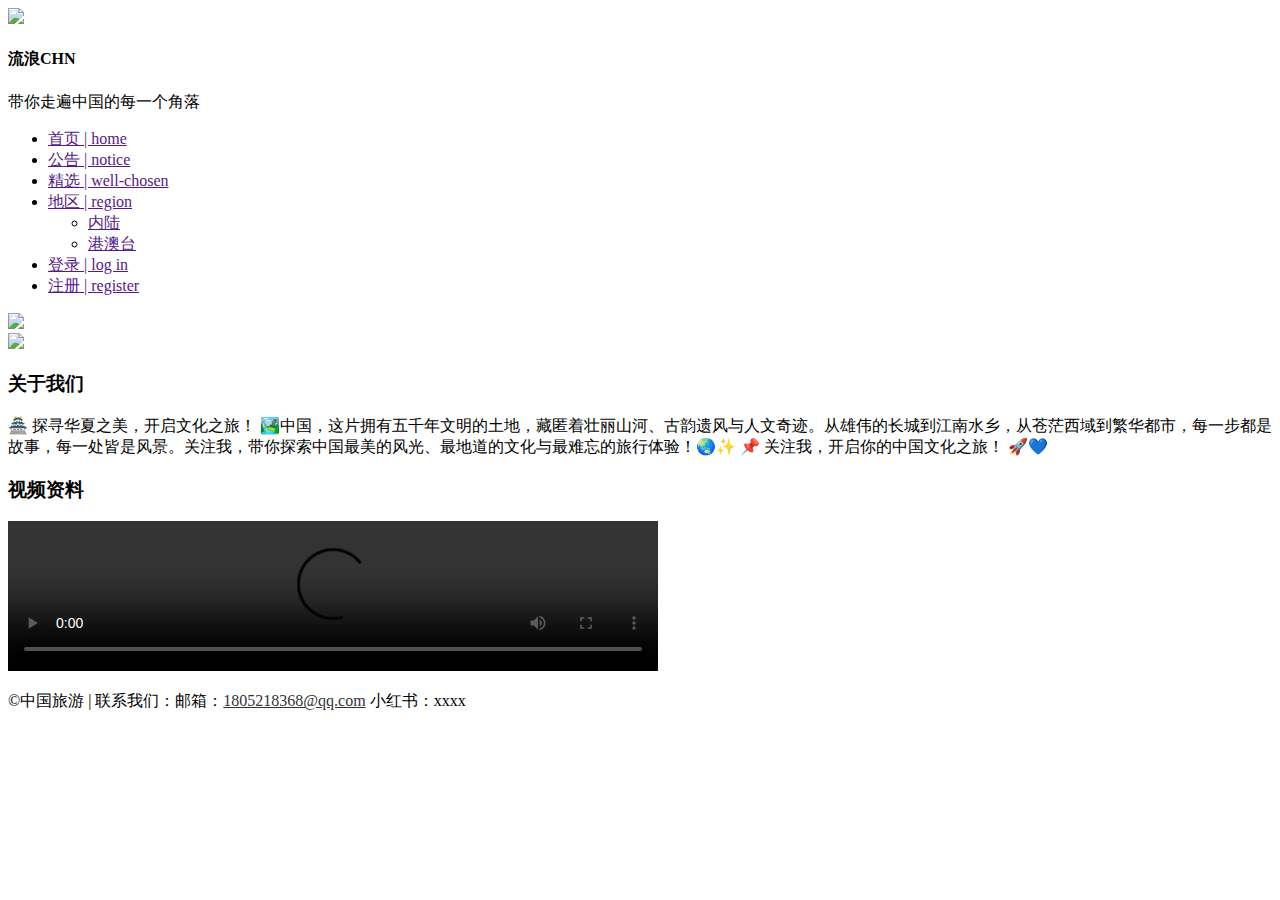
==== index.html @ 7e431ca3 "Add files via upload" ====
<!DOCTYPE html>
<html>
	<link rel="stylesheet" href="/my-website/css/style.css"
	<head>
		<meta charset="utf-8" />
		<title>流浪CHN</title>
	</head>
	<body>
			<div class="logo">
				<img src="img/18E7C05EE128908BE0D51CBB0FF33EA7.png"style="width: 55px; height: auto;">
				<h4>流浪CHN</h4>
				<p>带你走遍中国的每一个角落</p>
			</div>
			<div class="nav">
				<ul>
					<li>
						<a href="">首页 | home</a>
					</li>
					<li>
						<a href="">公告 | notice</a>
					</li>
					<li>
						<a href="">精选 | well-chosen</a>
					</li>
					<li>
						<a href="">地区 | region</a>
						<ul>
							<li>
								<a href="">内陆</a>
							</li>
							<li>
								<a href="">港澳台</a>
							</li>
						</ul>
					</li>
					<li>
						<a href="">登录 | log in</a>
					</li>
					<li>
						<a href="">注册 | register</a>
					</li>
				</ul>
			</div>
		<div class="banner-container">
			<div class="banner-left">
				<img src="img/211DEC85AFDBB904535054BC6CEB147C.png"style="width:580px; height: auto;">
			</div>
			
			<div class="banner-right">
				<img src="img/1CED195FE7F22C5CE40A68F97A63CEF5.png"style="width: 580px; height: auto;">
			</div>
		</div>
			<div class="about">
				<h3>关于我们</h3>
				<p>🏯 探寻华夏之美，开启文化之旅！ 🏞️中国，这片拥有五千年文明的土地，藏匿着壮丽山河、古韵遗风与人文奇迹。从雄伟的长城到江南水乡，从苍茫西域到繁华都市，每一步都是故事，每一处皆是风景。关注我，带你探索中国最美的风光、最地道的文化与最难忘的旅行体验！🌏✨

📌 关注我，开启你的中国文化之旅！ 🚀💙</p>
			</div>
			<div class="about">
				<h3>视频资料</h3>
				<div class="video">
					<video width="650" height="" controls="controls">
					<source src="img/_00000ixyseervz8iw2az2aab151ltvb-1-64.MP4"style="width: 300px; height: auto;">
						
					</video>
					
				</div>
			</div>
			<div class="footer">
				<p>&copy;中国旅游 | 联系我们：邮箱：<a href="mailto:1805218368@qq.com" style="color: #333;">1805218368@qq.com</a>   小红书：xxxx</p>
			</div>
	</body>
</html>
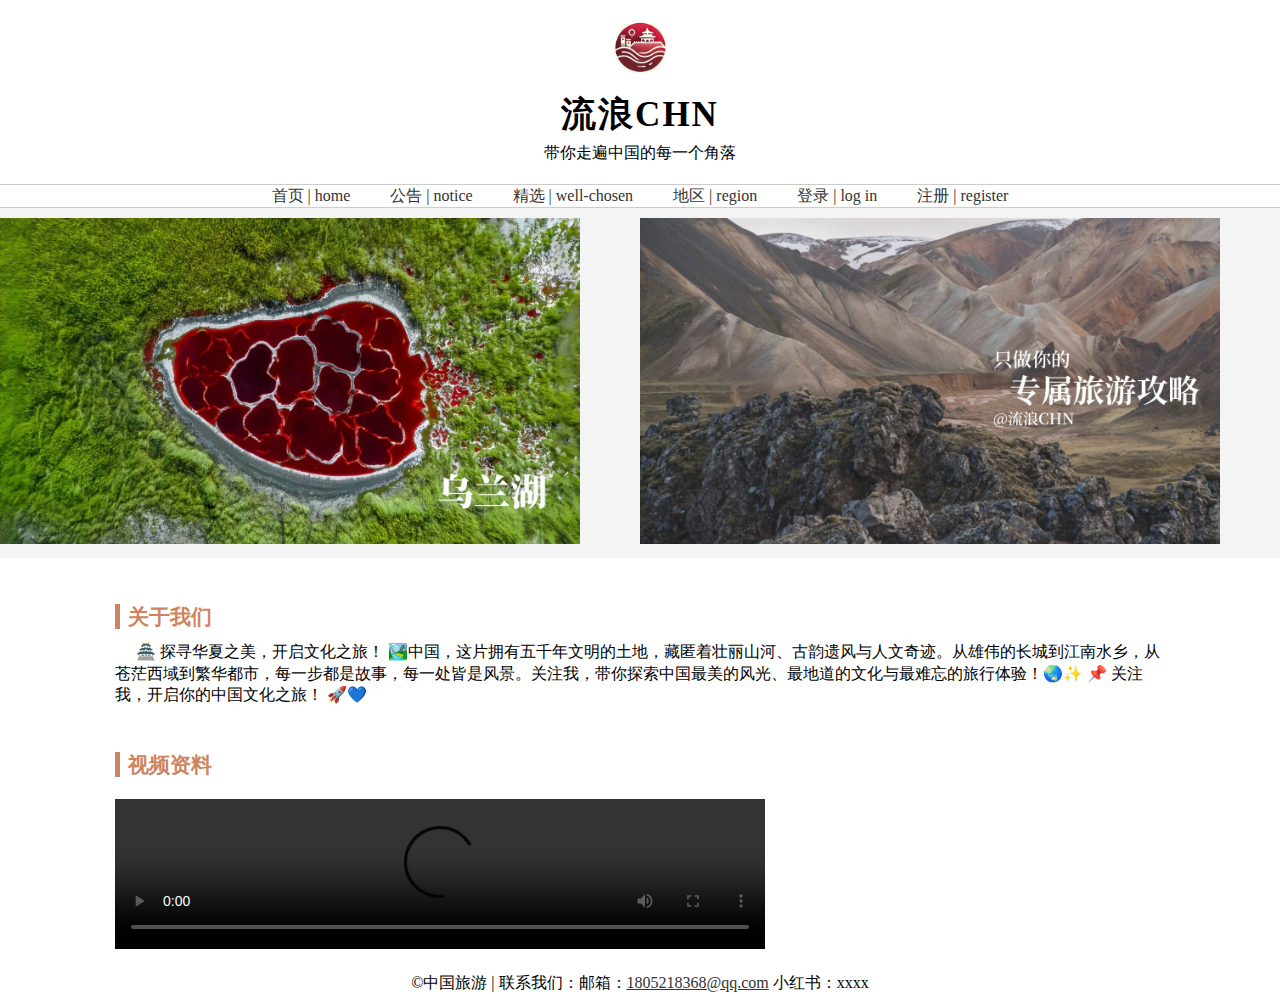
==== commit cbcf1eb2: "Add files via upload" ====
--- a/index.html
+++ b/index.html
@@ -1,6 +1,6 @@
 <!DOCTYPE html>
 <html>
-	<link rel="stylesheet" href="/my-website/css/style.css"
+	<link rel="stylesheet" href="css/style.css"
 	<head>
 		<meta charset="utf-8" />
 		<title>流浪CHN</title>
--- a/css/style.css
+++ b/css/style.css
@@ -0,0 +1,129 @@
+*{
+	margin:0;
+	padding:0;
+}
+	li{
+		list-style:none;
+	}
+    .logo{
+    	width:100%;
+    	text-align:center;
+    	margin:20px 0;
+    }
+    .logo h4{
+		cursor:pointer;
+    	font-size:35px;
+    	letter-spacing:2px;
+		margin:12px 0 5px 0;
+    }
+	.logo h4:hover{
+		color: #ce8460;
+	}
+	.logo p{
+		font-size:16px;
+	}
+	.nav{
+		width: 100%;
+		border-top:1px solid #CCCCCC;
+		border-bottom: 1px solid #CCCCCC;
+	}
+	.nav>ul{
+		display: flex;
+		justify-content:center;
+		padding: 0.3px 0;
+	}
+	.nav>ul li{
+		margin: 0 20px;
+	}
+	.nav>ul>li{
+		position: relative;
+		list-style:none;
+		margin:0 20px;
+	}
+	.nav ul li a{
+		color: #333;
+		text-decoration: none;
+	}
+	.nav ul li a:hover{
+		color: #ce8460;
+	}
+	.nav ul li ul{
+		display: none;
+		position: absolute;
+		top: 30px;
+		left: -10px;
+		background-color: #f2f2f2;
+		padding: 10px;
+		width: 80px;
+	}
+	.nav ul li li{
+		margin:4px 0;
+	}
+	
+	.nav>ul>li:hover ul{
+		display:block;
+	}
+	.banner-container{
+		display: flex;
+		justify-content: space-between;
+		align-items: center;
+		/*padding: 10px;*/
+		background-color: #f4f4f4;;
+	}
+	.banner-left,.banner-right{
+		margin: 10px 5px 10px 0;
+		flex: 1;
+		max-width: 50%;
+		/*margin-bottom: 20px;*/
+	}
+	.banner-left img,.banner-right img{
+		width:100%;
+		height: auto;
+	}
+	@media(max-width:768px){
+		.banner-container{
+			flex-direction: column;
+			align-items: flex-start;
+		}
+		.banner-left, .banner-right{
+			max-width: 80%;
+			margin-bottom: 20px;
+		}
+		.banner-right{
+			margin-bottom: 0;
+		}
+	}
+	.about{
+		width: 1050px;
+		margin:auto;
+	}
+	.about h3{
+		display: flex;
+		align-items: center;
+		color: #ce8460;
+		font-size:21px;
+		margin:45px 10px 10px 0;
+	}
+	.about h3::before{
+		content: '';
+		display: inline-block;
+		width: 5px;
+		height: 25px;
+		margin-right: 8px;
+		background-color: #ce8460;
+	}
+	.about p{
+		line-height: 1.35;
+		margin: 8px 0;
+		text-indent: 1.3em;
+	}
+	.video{
+		margin:20px 0px 10px 0px;
+	}
+	
+	.footer{
+		width: 100%;
+		padding: 10px 0;
+		text-align: center;
+		height: 2px;
+	}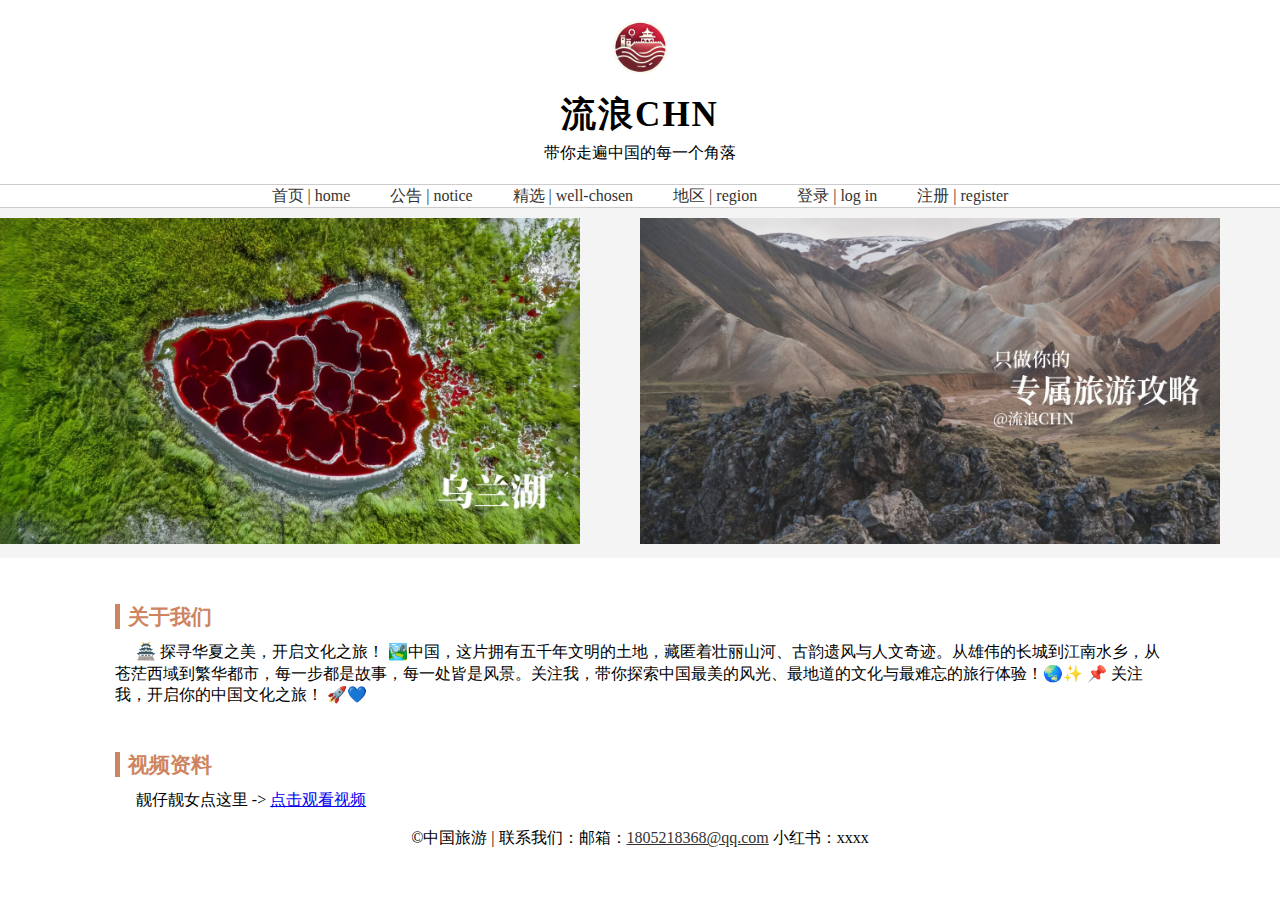
==== commit 39a50726: "Add files via upload" ====
--- a/index.html
+++ b/index.html
@@ -58,13 +58,11 @@
 			</div>
 			<div class="about">
 				<h3>视频资料</h3>
-				<div class="video">
-					<video width="650" height="" controls="controls">
-					<source src="img/_00000ixyseervz8iw2az2aab151ltvb-1-64.MP4"style="width: 300px; height: auto;">
-						
-					</video>
-					
-				</div>
+				<p>靓仔靓女点这里 ->
+					<a href="https://b23.tv/D6dWDoS" target="_blank">
+					点击观看视频
+					</a>
+				</p>
 			</div>
 			<div class="footer">
 				<p>&copy;中国旅游 | 联系我们：邮箱：<a href="mailto:1805218368@qq.com" style="color: #333;">1805218368@qq.com</a>   小红书：xxxx</p>
